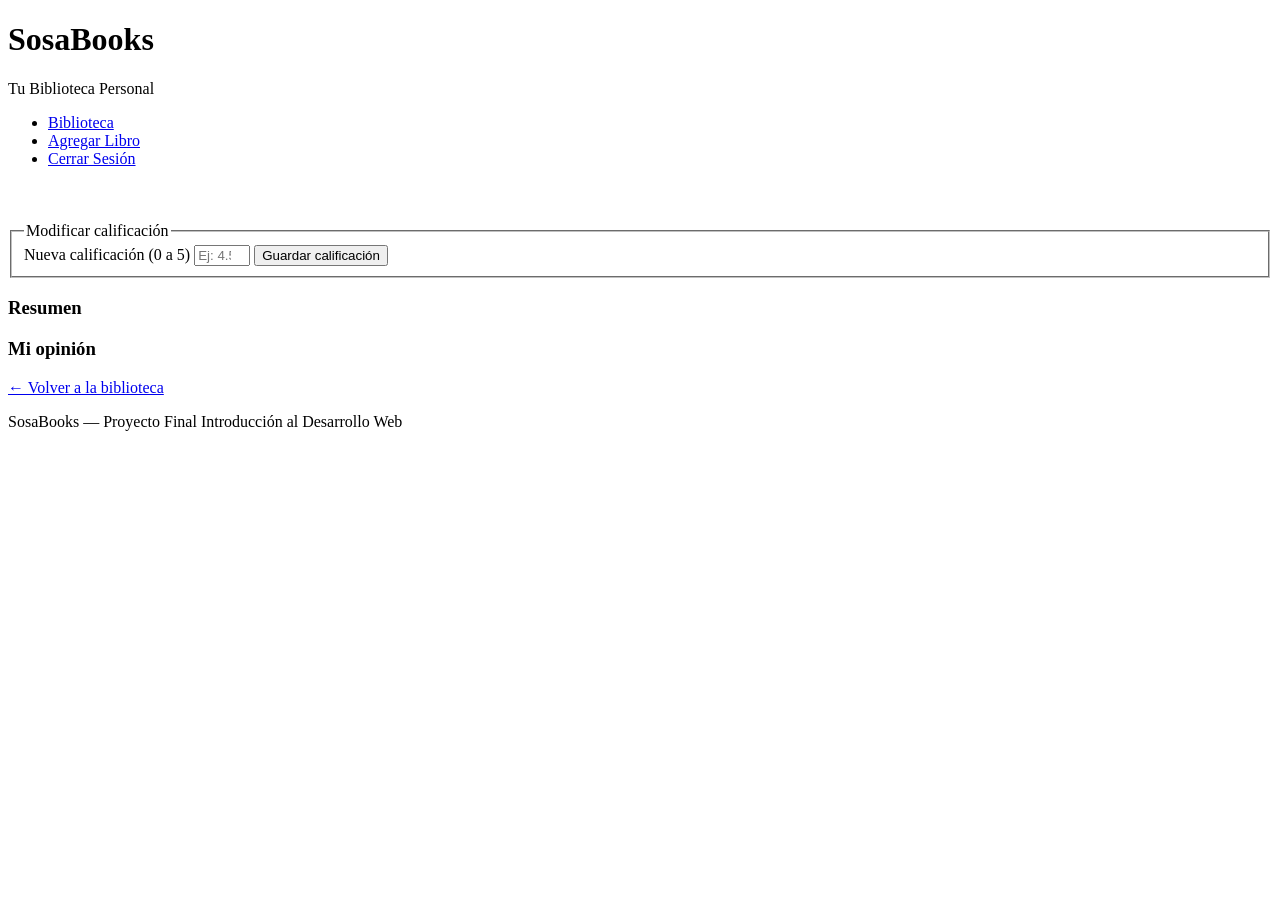
==== SosaBooks/libro.html @ 70c7fdd2 "Agrego libro.html, que es la pagina de detalle de cada libro y el formulario de rating" ====
<!DOCTYPE html>
<html lang="es">
<head>
  <meta charset="UTF-8">
  <meta name="viewport" content="width=device-width, initial-scale=1.0">
  <title>SosaBooks — Libro</title>
  <link rel="stylesheet" href="style.css">
</head>

<body>

    <header>
        <h1>SosaBooks</h1>
        <p class="subtitulo">Tu Biblioteca Personal</p>
        <nav aria-label="Navegación Principal">
            <ul>
                <li><a href="index.html">Biblioteca</a></li>
                <li><a href="agregar.html">Agregar Libro</a></li>
                <li><a href="#" id="btn-cerrar-sesion">Cerrar Sesión</a></li>
            </ul>
        </nav>
    </header>

    <main>

        <section class="seccion-libro" aria-label="Detalle del libro">

        <div class="libro-portada">
            <img id="libro-imagen" src="" alt="">
        </div>

        <div class="libro-info">
            <h2 id="libro-titulo"></h2>
            <p class="libro-autor" id="libro-autor"></p>

            <div class="libro-meta">
            <span class="etiqueta" id="libro-genero"></span>
            <span class="etiqueta" id="libro-anio"></span>
            </div>

            <div class="libro-estrellas">
            <p id="libro-estrellas-display"></p>

            <form id="form-estrellas" novalidate>
                <fieldset>
                <legend>Modificar calificación</legend>

                <label for="nueva-calificacion">Nueva calificación (0 a 5)</label>
                <input 
                    type="number" 
                    id="nueva-calificacion" 
                    name="nueva-calificacion"
                    min="0" 
                    max="5" 
                    step="0.5"
                    placeholder="Ej: 4.5">

                <button type="submit">Guardar calificación</button>
                </fieldset>
            </form>

            <p id="mensaje-estrellas" aria-live="polite"></p>
            </div>

            <div class="libro-resumen">
            <h3>Resumen</h3>
            <p id="libro-resumen"></p>
            </div>

            <div class="libro-opinion">
            <h3>Mi opinión</h3>
            <p id="libro-opinion"></p>
            </div>

        </div>

        </section>

        <div class="volver">
        <a href="index.html">← Volver a la biblioteca</a>
        </div>

  </main>

  <footer>
    <p>SosaBooks — Proyecto Final Introducción al Desarrollo Web</p>
  </footer>

  <script src="libro.js"></script>

</body>

</html>
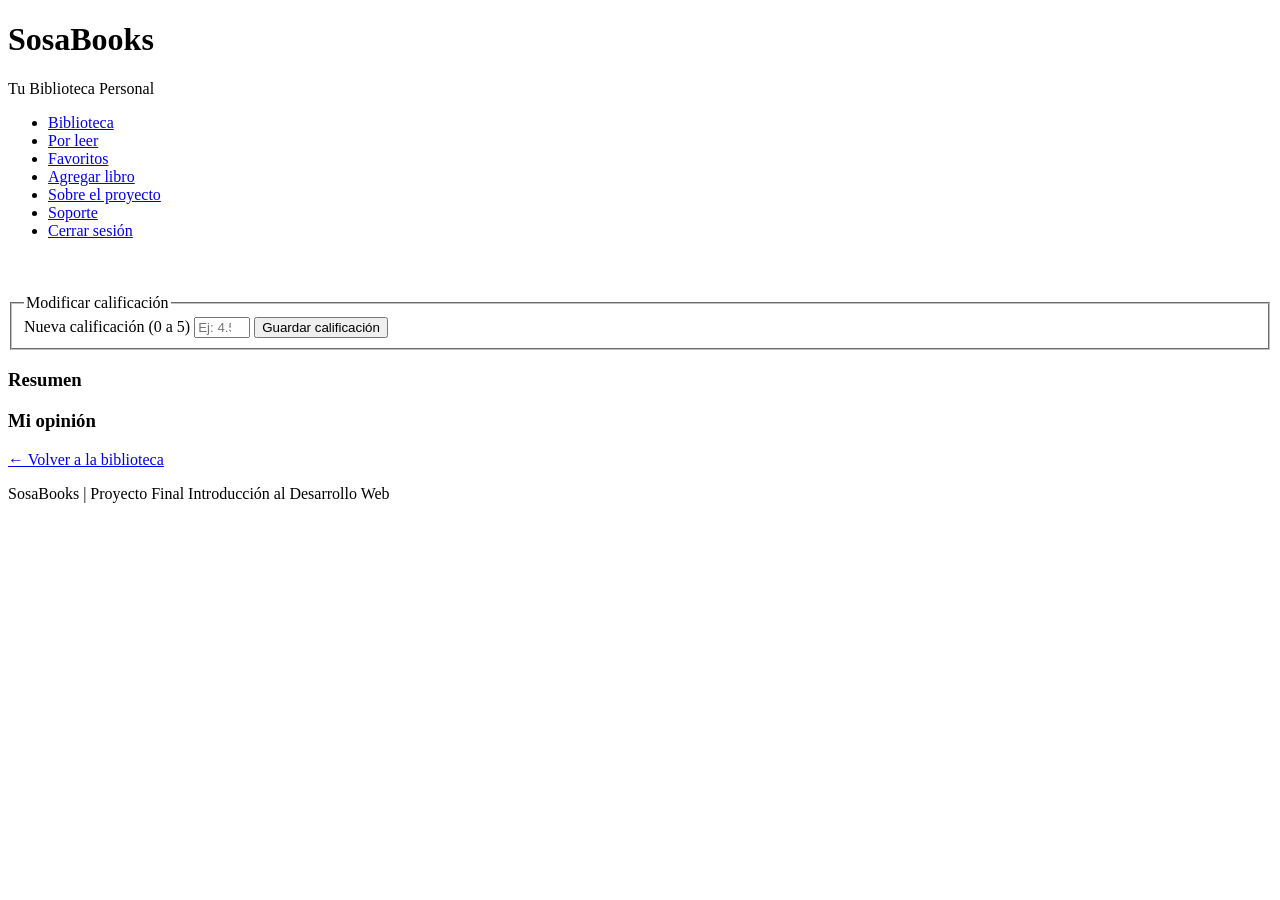
==== commit 94c7f036: "Ajuste completo a nav en todos los archivos, ya se actualizó a todos los archivos. | Se añade el cod" ====
--- a/SosaBooks/libro.html
+++ b/SosaBooks/libro.html
@@ -12,13 +12,18 @@
     <header>
         <h1>SosaBooks</h1>
         <p class="subtitulo">Tu Biblioteca Personal</p>
-        <nav aria-label="Navegación Principal">
-            <ul>
-                <li><a href="index.html">Biblioteca</a></li>
-                <li><a href="agregar.html">Agregar Libro</a></li>
-                <li><a href="#" id="btn-cerrar-sesion">Cerrar Sesión</a></li>
-            </ul>
-        </nav>
+
+    <nav aria-label="Navegación principal">
+        <ul>
+            <li><a href="index.html">Biblioteca</a></li>
+            <li><a href="por-leer.html">Por leer</a></li>
+            <li><a href="favoritos.html">Favoritos</a></li>
+            <li><a href="agregar.html">Agregar libro</a></li>
+            <li><a href="about-project.html">Sobre el proyecto</a></li>
+            <li><a href="support.html">Soporte</a></li>
+            <li><a href="#" id="btn-cerrar-sesion">Cerrar sesión</a></li>
+        </ul>
+    </nav>
     </header>
 
     <main>
@@ -83,7 +88,7 @@
   </main>
 
   <footer>
-    <p>SosaBooks — Proyecto Final Introducción al Desarrollo Web</p>
+    <p>SosaBooks | Proyecto Final Introducción al Desarrollo Web</p>
   </footer>
 
   <script src="libro.js"></script>
